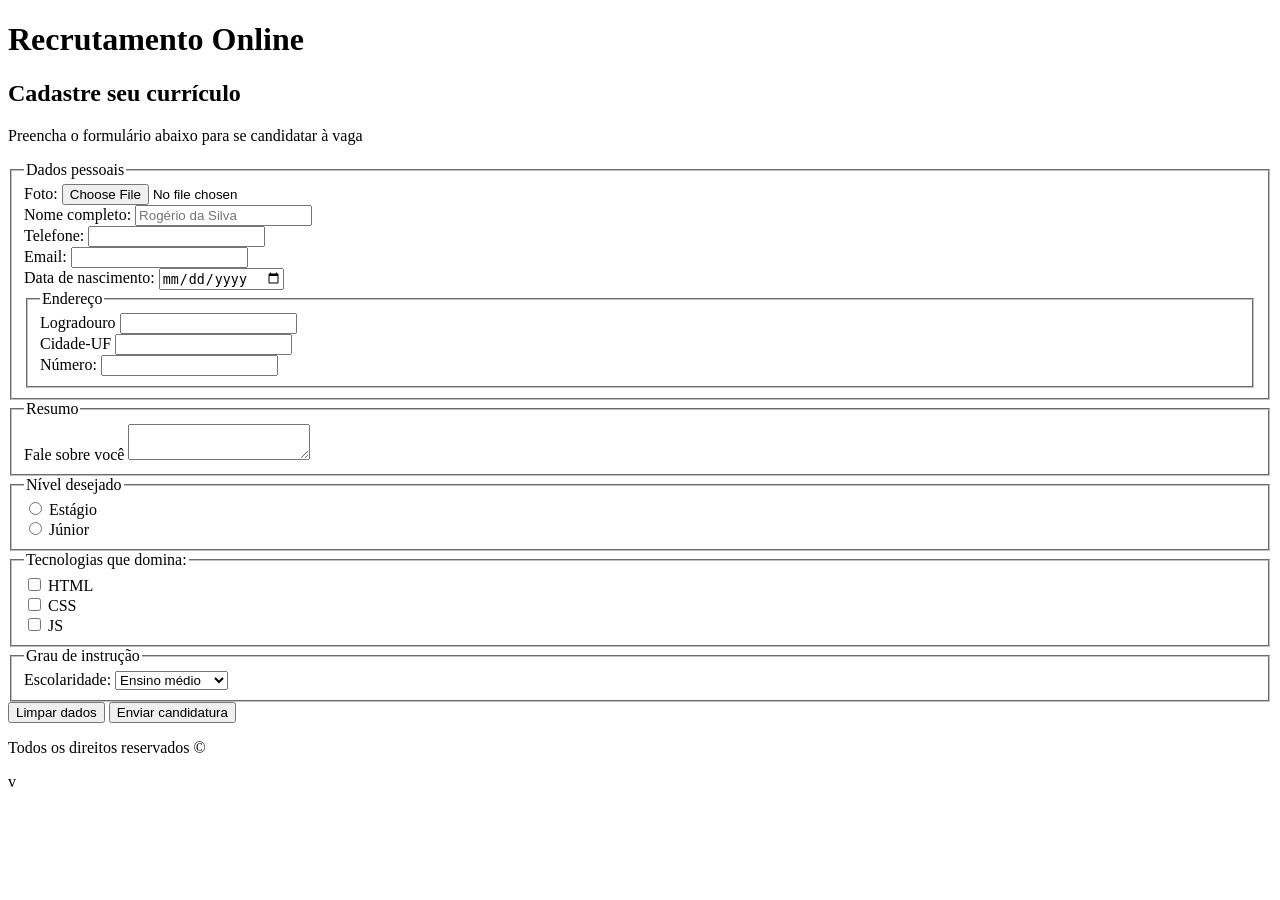
==== aula-3/index.html @ 9279200c "Create index.html" ====
<!DOCTYPE html>
<html lang="pt-br">
<head>
  <meta charset="UTF-8">
  <meta name="viewport" content="width=device-width, initial-scale=1.0">
  <title>Recrutamento online</title>
</head>
<body>

  <header>
    <h1>Recrutamento Online</h1>
  </header>
  
  <main>
    <section>
      <h2>Cadastre seu currículo</h2>
      <form action="https://postman-echo.com/post" method="post">
        <p>Preencha o formulário abaixo para se candidatar à vaga</p>
        <fieldset>
          <legend>Dados pessoais</legend>
          
          <div>
            <label for="foto_id">Foto:</label>
            <input id="foto_id" name="foto" type="file" accept="image/*">
          </div>
          

          <div>
            <label for="nome_id">Nome completo:</label>
            <input id="nome_id" name="nome" type="text" placeholder="Rogério da Silva">
          </div>

          <div>
            <label for="telefone_id">Telefone:</label>
            <input id="telefone_id" name="telefone" type="tel" required>
          </div>
          
          <div>
            <label for="email_id">Email:</label>
            <input id="email_id" name="email" type="email">
          </div>

          <div>
            <label for="data_nasc_id">Data de nascimento:</label>
            <input id="data_nasc_id" name="data_nasc" type="date">
          </div>
          
          <fieldset>
            <legend>Endereço</legend>
            
            <div>
              <label for="logradouro_id">Logradouro</label>
              <input id="logradouro_id" name="Logradouro" type="text">
            </div>

            <div>
              <label for="cidade_id">Cidade-UF</label>
              <input id="cidade_id" name="cidade" type="text">
            </div>

            <div>
              <label for="numero_id">Número:</label>
              <input id="numero_id" name="numero" type="number">
            </div>
          
          </fieldset>
        </fieldset>

        <fieldset>
          <legend>Resumo</legend>
          <div>
            <label for="resumo_id">Fale sobre você</label>
            <textarea id="resumo_id" name="resumo"></textarea>
          </div>
        </fieldset>

        <fieldset>
          <legend>Nível desejado</legend>
          <div>
            <input id="nivel_estagio_id" name="nivel" type="radio" value="estagio">
            <label for="nivel_estagio_id">Estágio</label>
          </div>

          <div>
            <input id="nivel_junior_id" name="nivel" type="radio" value="junior">
            <label for="nivel_junior_id">Júnior</label>
          </div>
        </fieldset>

        <fieldset>
          <legend>Tecnologias que domina:</legend>
          <div>
            <input id="tec_html_id" name="tecnologias" type="checkbox" value="html">
            <label for="tec_html_id">HTML</label>
          </div>

          <div>
            <input id="tec_css_id" name="tecnologias" type="checkbox" value="css">
            <label for="tec_css_id">CSS</label>
          </div>

          <div>
            <input id="tec_js_id" name="tecnologias" type="checkbox" value="js">
            <label for="tec_js_id">JS</label>
          </div>

        </fieldset>

        <fieldset>
          <legend>Grau de instrução</legend>
          <div>
            <label for="escolaridade_id">Escolaridade:</label>
            <select id="escolaridade_id" name="escolaridade">
              <option value="medio">Ensino médio</option>
              <option value="graduacao">Graduação</option>
              <option value="pos">Pós-graduação</option>
            </select>
          </div>
        </fieldset>

        <div>
          <button type="reset">Limpar dados</button>
          <button type="submit">Enviar candidatura</button>
        </div>

      </form>
    </section>
  </main>

  <footer>
    <p>Todos os direitos reservados &copy</p>
  </footer>
</body>
</html>  v
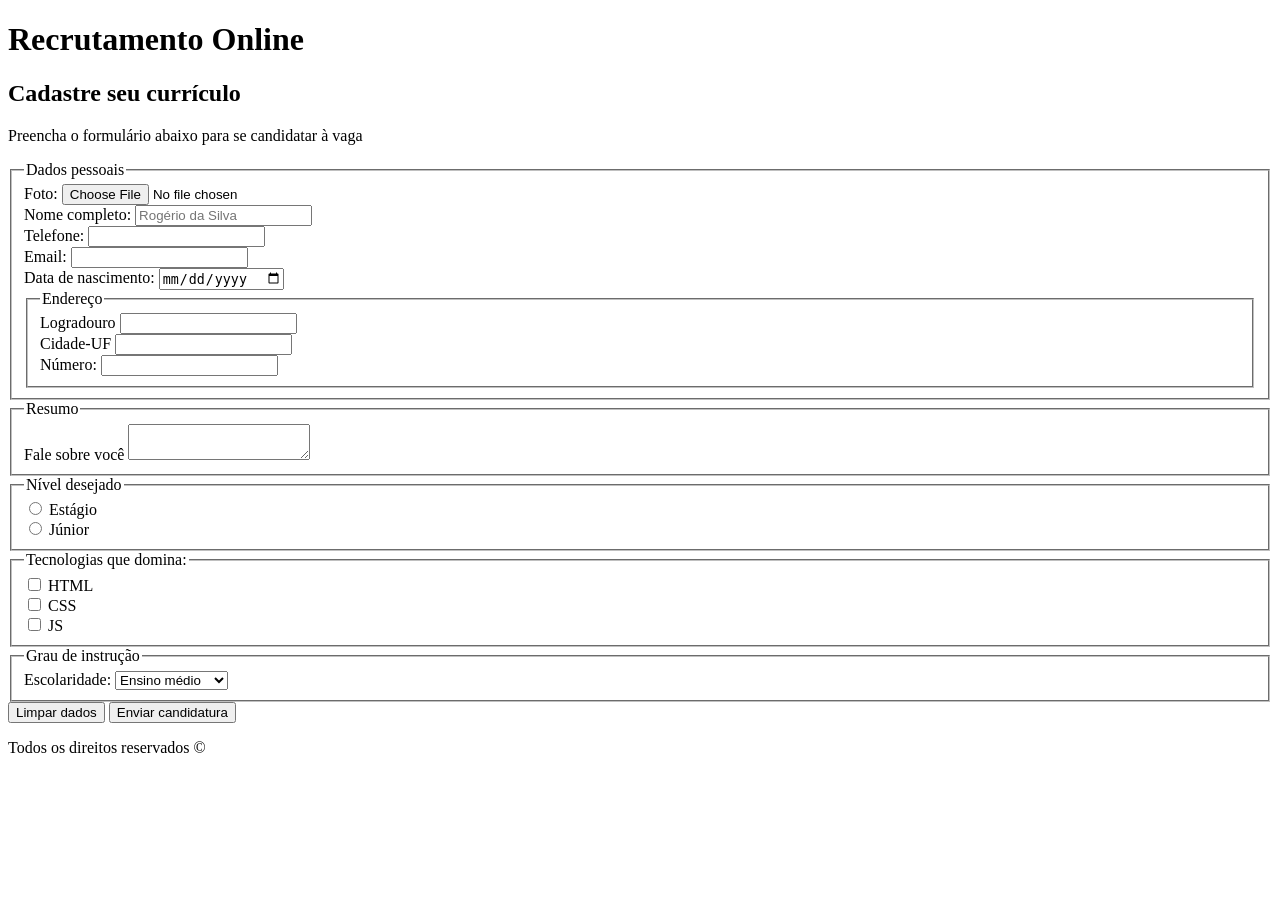
==== commit e54e663d: "Update index.html" ====
--- a/aula-3/index.html
+++ b/aula-3/index.html
@@ -131,4 +131,4 @@
     <p>Todos os direitos reservados &copy</p>
   </footer>
 </body>
-</html>  v +</html> 
